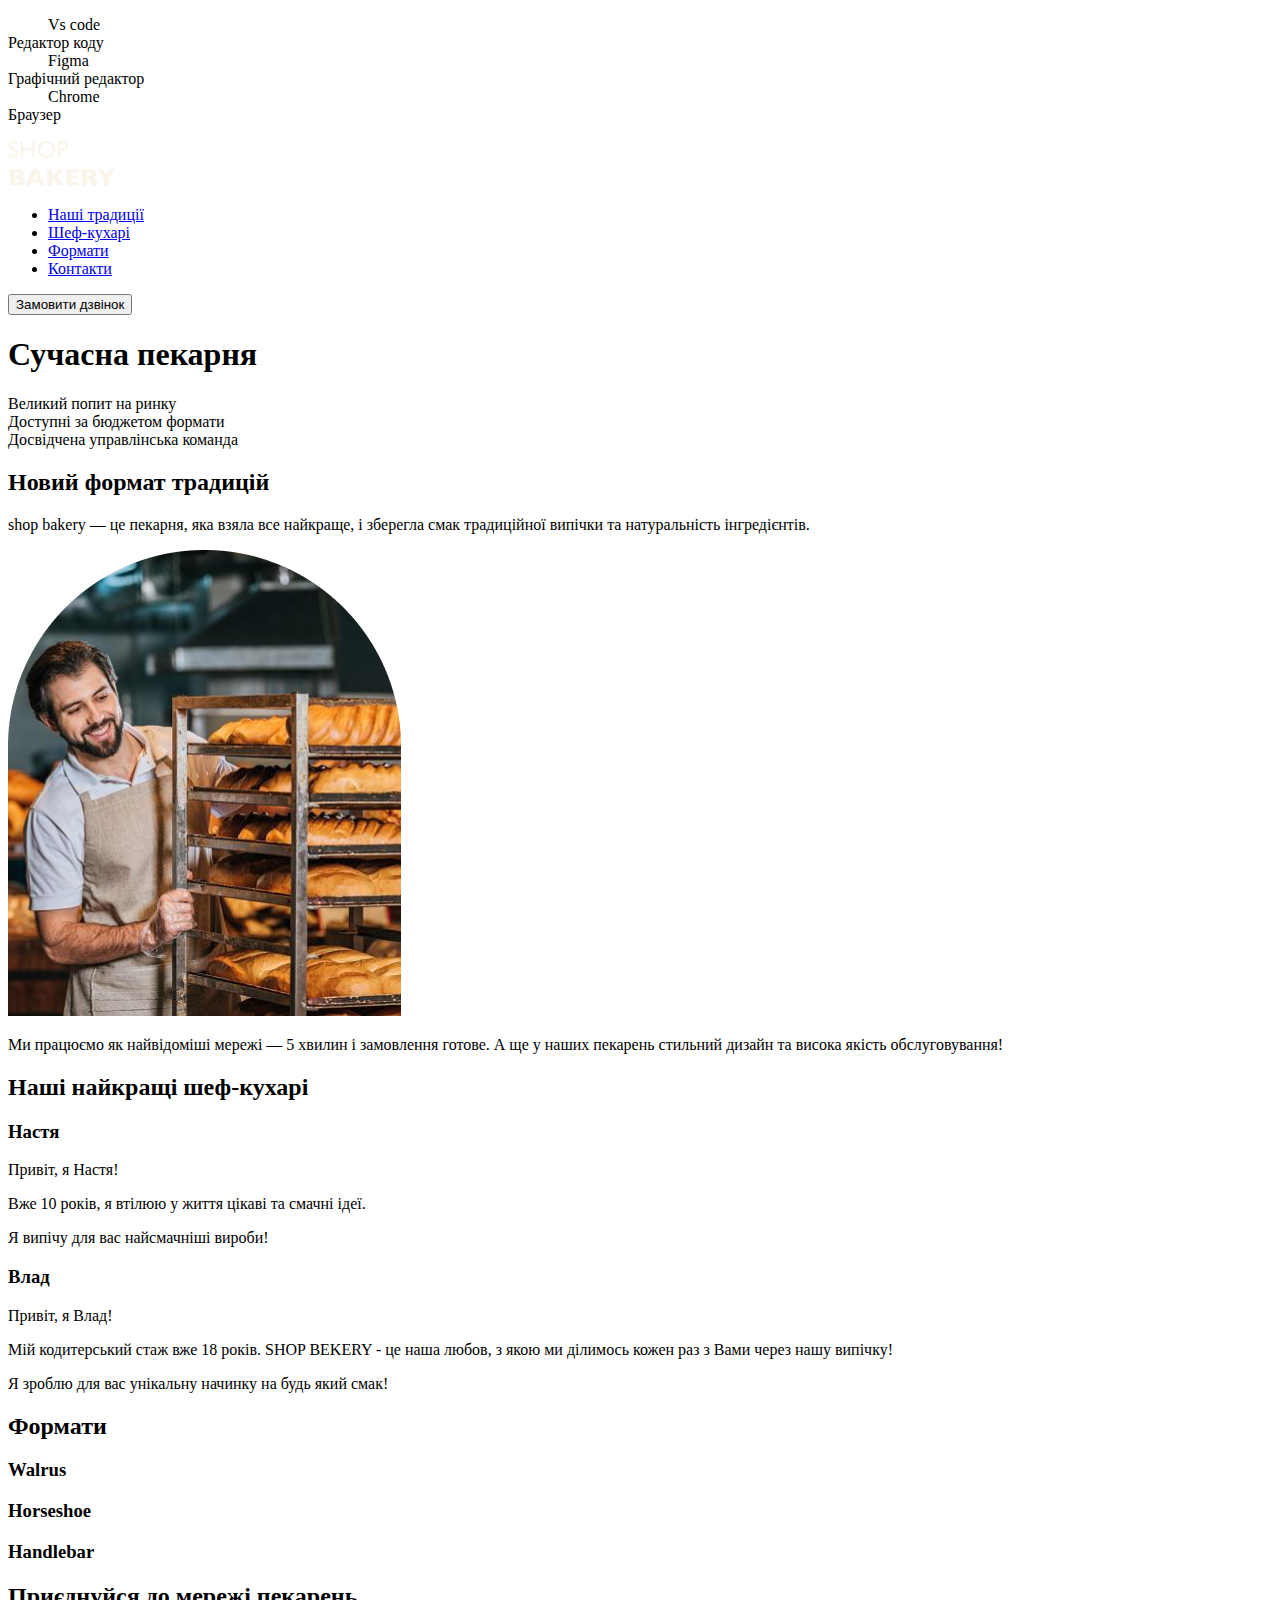
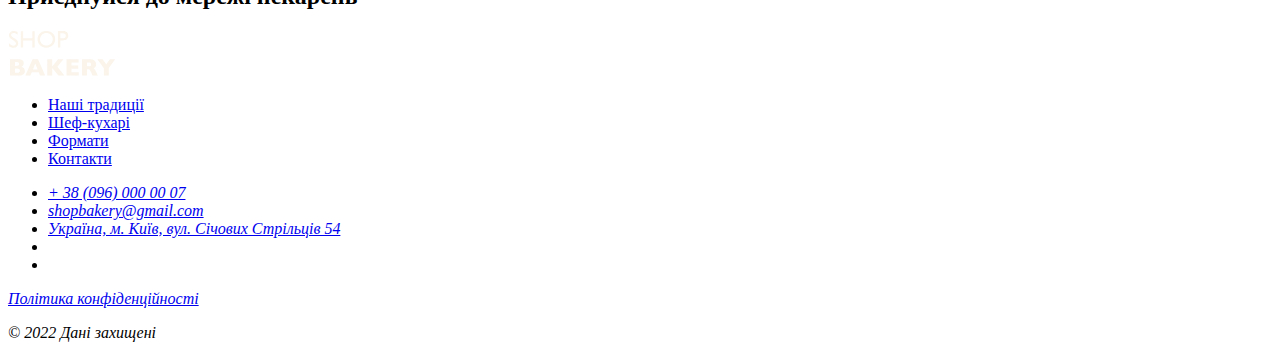
==== index.html @ 44e4ae4c "Update index.html and add images" ====
<!DOCTYPE html>
<html lang="uk">
  <head>
    <meta charset="UTF-8" />
    <meta name="viewport" content="width=, initial-scale=1.0" />
    <title>Document</title>
  </head>
  <body>
    <dl>
      <dd>Vs code</dd>
      <dt>Редактор коду</dt>
      <dd>Figma</dd>
      <dt>Графічний редактор</dt>
      <dd>Chrome</dd>
      <dt>Браузер</dt>
    </dl>
    <header>
      <nav>
        <a href="#">
          <img src="./Images/logo.svg" alt="Логотип сучасної пекарні" />
        </a>

        <ul>
          <li><a href="#">Наші традиції</a></li>
          <li><a href="#">Шеф-кухарі</a></li>
          <li><a href="#">Формати</a></li>
          <li><a href="#">Контакти</a></li>
        </ul>
      </nav>
      <button type="button">Замовити дзвінок</button>
      <!-- замовити дзвінок -->
    </header>
    <main>
      <section>
        <h1>Сучасна пекарня</h1>
      </section>
      <section>
        <li>Великий попит на ринку</li>
        <li>Доступні за бюджетом формати</li>
        <li>Досвідчена управлінська команда</li>
        <h2>Новий формат традицій</h2>
        <p>
          <span>shop bakery</span> — це пекарня, яка взяла все найкраще, і
          зберегла смак традиційної випічки та натуральність інгредієнтів.
        </p>
        <img src="./Images/Baker-man.jpg" alt="Чоловік пекар дивиться на батони з посмішкою">
        <p>
          Ми працюємо як найвідоміші мережі —
          <span>5 хвилин і замовлення готове.</span> А ще у наших пекарень
          стильний дизайн та висока якість обслуговування!
        </p>
      </section>
      <section>
        <h2>Наші найкращі шеф-кухарі</h2>
        <li>
          <article>
            <h3>Настя</h3>
            <p>Привіт, я Настя!</p>
            <p>Вже 10 років, я втілюю у життя цікаві та смачні ідеї.</p>
            <p>Я випічу для вас найсмачніші вироби!</p>
          </article>
        </li>
        <li>
          <article>
            <h3>Влад</h3>
            <p>Привіт, я Влад!</p>
            <p>
              Мій кодитерський стаж вже 18 років. SHOP BEKERY - це наша любов, з
              якою ми ділимось кожен раз з Вами через нашу випічку!
            </p>
            <p>Я зроблю для вас унікальну начинку на будь який смак!</p>
          </article>
        </li>
      </section>

      <section>
        <h2>Формати</h2>
        <li>
          <article>
            <h3>Walrus</h3>
          </article>
        </li>
        <li>
          <article>
            <h3>Horseshoe</h3>
          </article>
        </li>
        <li>
          <article>
            <h3>Handlebar</h3>
          </article>
        </li>
      </section>
      <section>
        <h2>Приєднуйся до мережі пекарень</h2>
      </section>
    </main>
    <footer>
      <a href="#">
        <img src="./Images/logo.svg" alt="Логотип сучасної пекарні" />
      </a>
      <ul>
        <li><a href="#">Наші традиції</a></li>
        <li><a href="#">Шеф-кухарі</a></li>
        <li><a href="#">Формати</a></li>
        <li><a href="#">Контакти</a></li>
      </ul>
      <address>
        <ul>
          <li>
            <a href="tel:+380960000007">+ 38 (096) 000 00 07 </a>
          </li>
          <li>
            <a href="mailto:shopbakery@gmail.com">shopbakery@gmail.com</a>
          </li>
          <li>
            <a href="https://g.co/kgs/QN81g7u" target="_blank"
              >Україна, м. Київ, вул. Січових Стрільців 54</a
            >
          </li>
          <li>
            <a href="#"></a>
            <!-- facebook icon -->
          </li>
          <li>
            <a href="#"></a>
            <!-- instagram icon -->
          </li>
        </ul>
        <a href="#" target="_blank">Політика конфіденційності </a>
        <p>© 2022 Дані захищені</p>
      </address>
    </footer>
  </body>
</html>
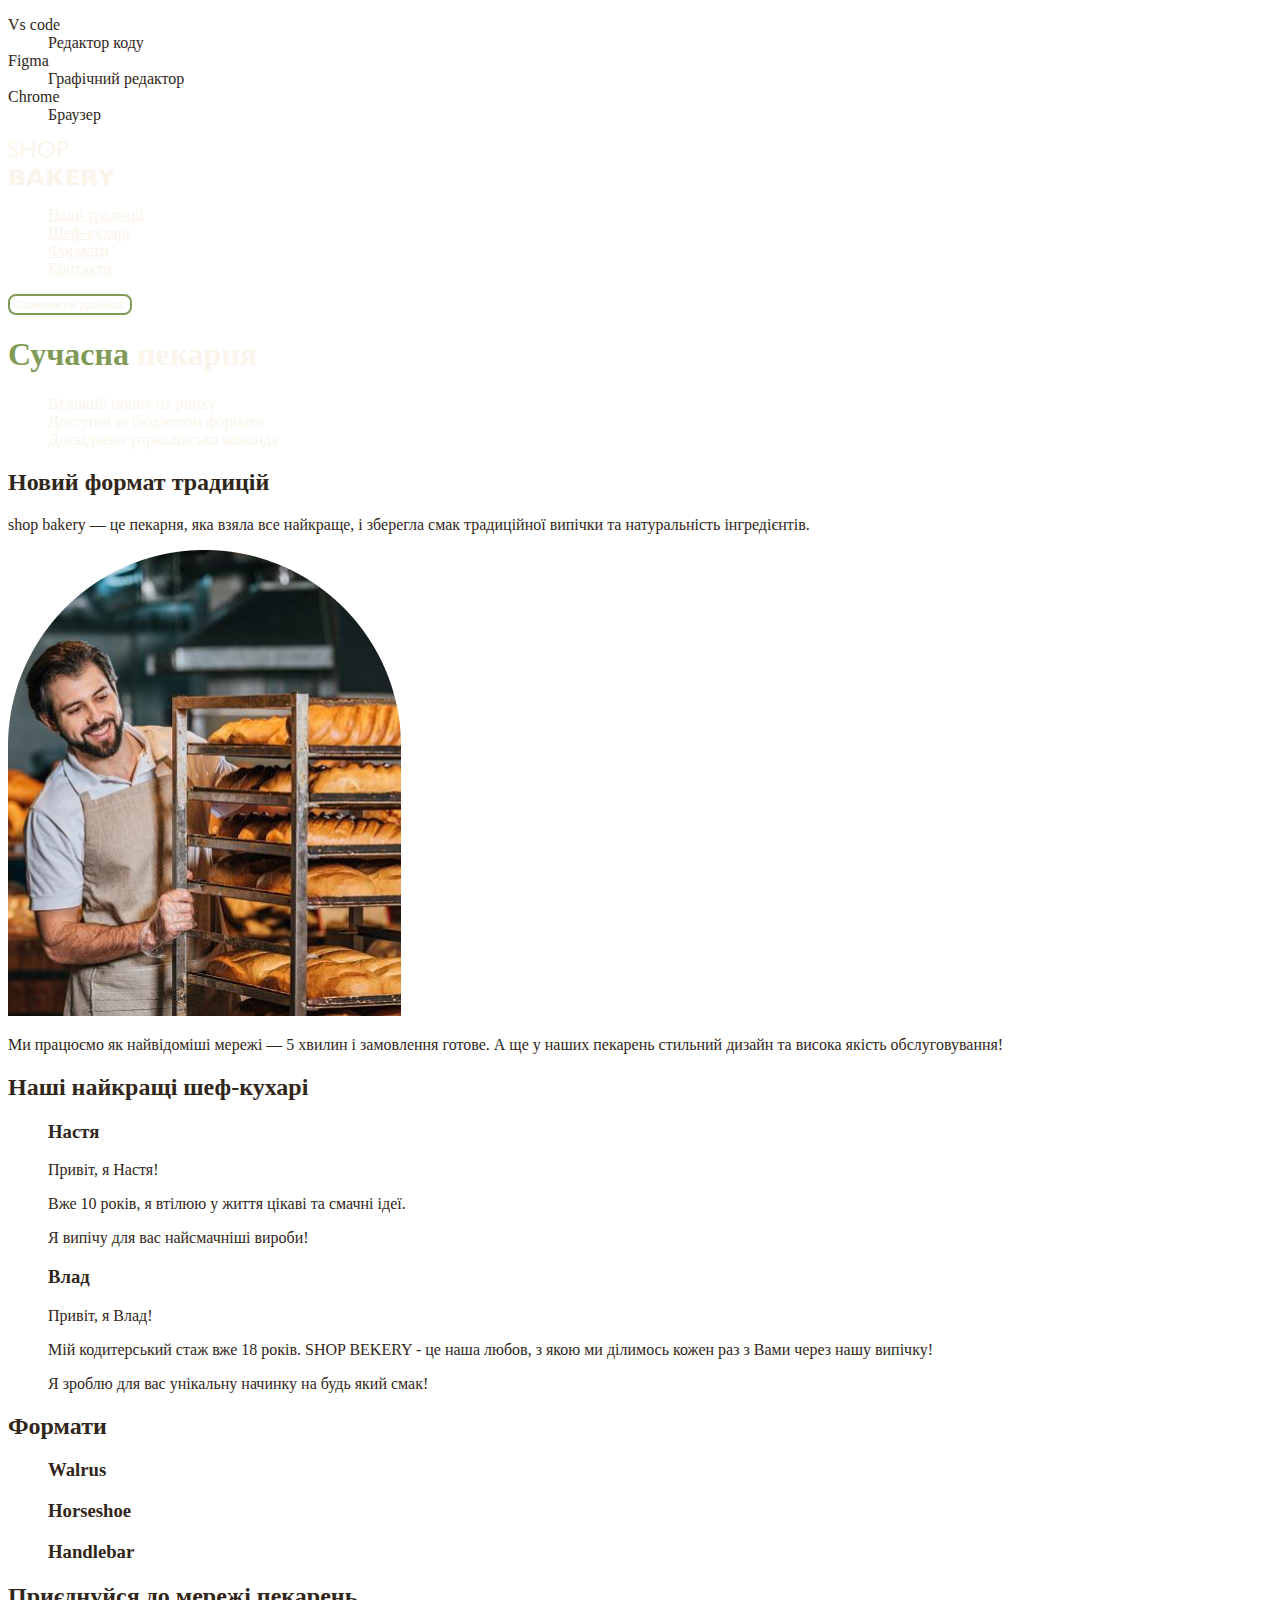
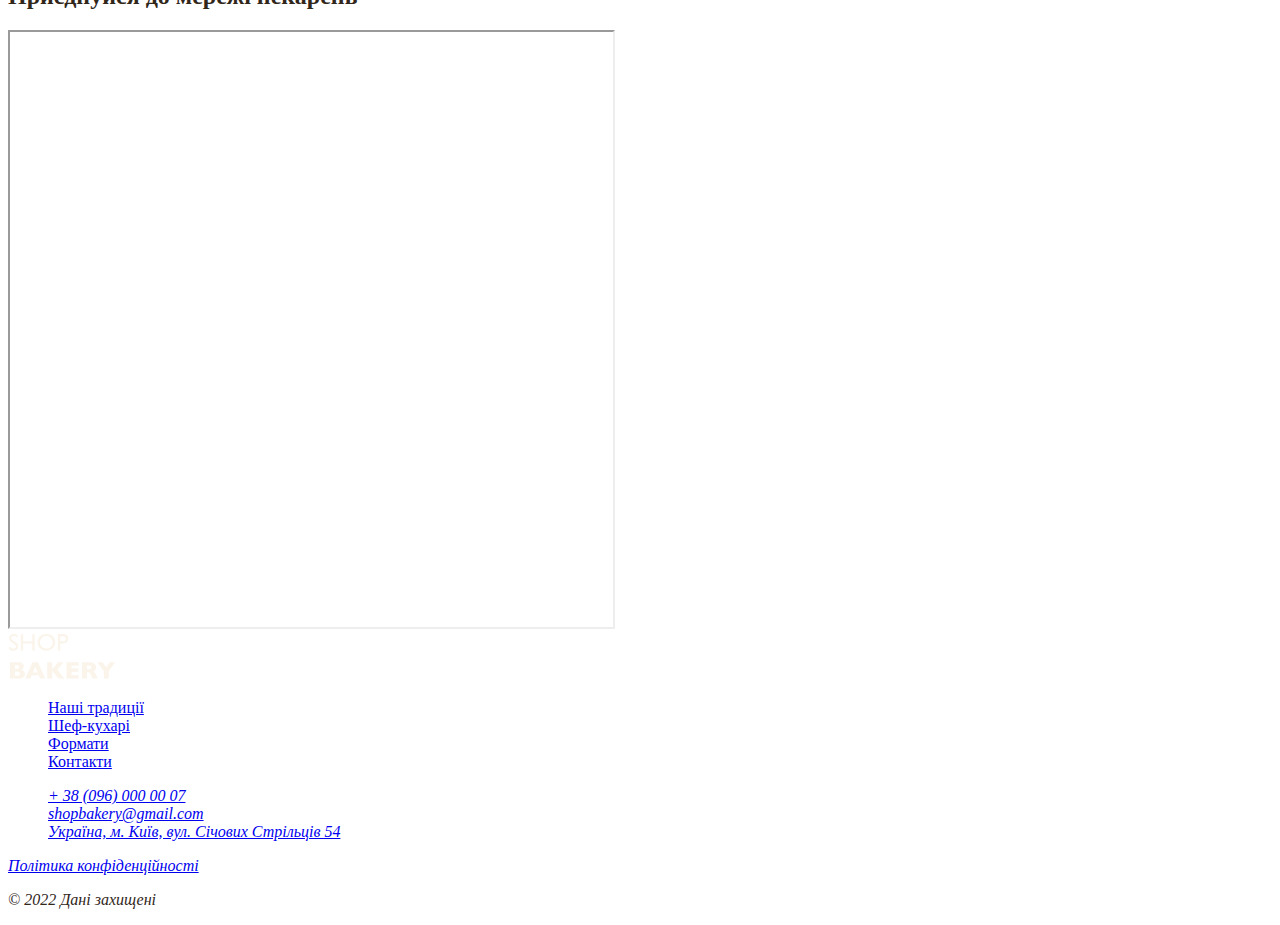
==== commit d49cf7ac: "Add styles.css and css variables" ====
--- a/index.html
+++ b/index.html
@@ -4,95 +4,112 @@
     <meta charset="UTF-8" />
     <meta name="viewport" content="width=, initial-scale=1.0" />
     <title>Document</title>
+    <link rel="stylesheet" href="./css/styles.css" />
   </head>
   <body>
     <dl>
-      <dd>Vs code</dd>
-      <dt>Редактор коду</dt>
-      <dd>Figma</dd>
-      <dt>Графічний редактор</dt>
-      <dd>Chrome</dd>
-      <dt>Браузер</dt>
+      <dt>Vs code</dt>
+      <dd>Редактор коду</dd>
+      <dt>Figma</dt>
+      <dd>Графічний редактор</dd>
+      <dt>Chrome</dt>
+      <dd>Браузер</dd>
     </dl>
     <header>
       <nav>
-        <a href="#">
+        <a href="/">
           <img src="./Images/logo.svg" alt="Логотип сучасної пекарні" />
         </a>
 
         <ul>
-          <li><a href="#">Наші традиції</a></li>
-          <li><a href="#">Шеф-кухарі</a></li>
-          <li><a href="#">Формати</a></li>
-          <li><a href="#">Контакти</a></li>
+          <li><a class="link" href="#traditions-section">Наші традиції</a></li>
+          <li><a class="link" href="#chefs-section">Шеф-кухарі</a></li>
+          <li><a class="link" href="#format-section">Формати</a></li>
+          <li><a class="link" href="#contact-section">Контакти</a></li>
         </ul>
       </nav>
-      <button type="button">Замовити дзвінок</button>
+      <button class="button" type="button">Замовити дзвінок</button>
       <!-- замовити дзвінок -->
     </header>
     <main>
-      <section>
-        <h1>Сучасна пекарня</h1>
+      <section id="traditions-section">
+        <h1 class= "hero-title"> <span class="accent">Сучасна</span> пекарня</h1>
       </section>
       <section>
-        <li>Великий попит на ринку</li>
-        <li>Доступні за бюджетом формати</li>
-        <li>Досвідчена управлінська команда</li>
-        <h2>Новий формат традицій</h2>
+        <ul class="advantages-list">
+          <li>Великий попит на ринку</li>
+          <li>Доступні за бюджетом формати</li>
+          <li>Досвідчена управлінська команда</li>
+        </ul>
+        <h2 class="section-title">Новий формат традицій</h2>
         <p>
           <span>shop bakery</span> — це пекарня, яка взяла все найкраще, і
           зберегла смак традиційної випічки та натуральність інгредієнтів.
         </p>
-        <img src="./Images/Baker-man.jpg" alt="Чоловік пекар дивиться на батони з посмішкою">
+        <img
+          src="./Images/Baker-man.jpg"
+          alt="Чоловік пекар дивиться на батони з посмішкою"
+        />
         <p>
           Ми працюємо як найвідоміші мережі —
           <span>5 хвилин і замовлення готове.</span> А ще у наших пекарень
           стильний дизайн та висока якість обслуговування!
         </p>
       </section>
-      <section>
-        <h2>Наші найкращі шеф-кухарі</h2>
-        <li>
-          <article>
-            <h3>Настя</h3>
-            <p>Привіт, я Настя!</p>
-            <p>Вже 10 років, я втілюю у життя цікаві та смачні ідеї.</p>
-            <p>Я випічу для вас найсмачніші вироби!</p>
-          </article>
-        </li>
-        <li>
-          <article>
-            <h3>Влад</h3>
-            <p>Привіт, я Влад!</p>
-            <p>
-              Мій кодитерський стаж вже 18 років. SHOP BEKERY - це наша любов, з
-              якою ми ділимось кожен раз з Вами через нашу випічку!
-            </p>
-            <p>Я зроблю для вас унікальну начинку на будь який смак!</p>
-          </article>
-        </li>
+      <section id="chefs-section">
+        <h2 class="section-title">Наші найкращі <span class="accent">шеф-кухарі</span></h2>
+        <ul>
+          <li>
+            <article>
+              <h3>Настя</h3>
+              <p>Привіт, я Настя!</p>
+              <p>Вже 10 років, я втілюю у життя цікаві та смачні ідеї.</p>
+              <p>Я випічу для вас найсмачніші вироби!</p>
+            </article>
+          </li>
+          <li>
+            <article>
+              <h3>Влад</h3>
+              <p>Привіт, я Влад!</p>
+              <p>
+                Мій кодитерський стаж вже 18 років. SHOP BEKERY - це наша любов,
+                з якою ми ділимось кожен раз з Вами через нашу випічку!
+              </p>
+              <p>Я зроблю для вас унікальну начинку на будь який смак!</p>
+            </article>
+          </li>
+        </ul>
       </section>
-
-      <section>
-        <h2>Формати</h2>
-        <li>
-          <article>
-            <h3>Walrus</h3>
-          </article>
-        </li>
-        <li>
-          <article>
-            <h3>Horseshoe</h3>
-          </article>
-        </li>
-        <li>
-          <article>
-            <h3>Handlebar</h3>
-          </article>
-        </li>
+      <section id="format-section">
+        <h2 class="section-title">Формати</h2>
+        <ul>
+          <li>
+            <article>
+              <h3>Walrus</h3>
+            </article>
+          </li>
+          <li>
+            <article>
+              <h3>Horseshoe</h3>
+            </article>
+          </li>
+          <li>
+            <article>
+              <h3>Handlebar</h3>
+            </article>
+          </li>
+        </ul>
       </section>
-      <section>
-        <h2>Приєднуйся до мережі пекарень</h2>
+      <section id="contact-section">
+        <h2 class="section-title">Приєднуйся до мережі пекарень</h2>
+        <iframe
+          src="https://www.google.com/maps/embed?pb=!1m18!1m12!1m3!1d5080.326894072153!2d30.488698375579848!3d50.45668098691644!2m3!1f0!2f0!3f0!3m2!1i1024!2i768!4f13.1!3m3!1m2!1s0x40d4ce637c006b2d%3A0xaf86385f19996ff0!2z0LLRg9C70LjRhtGPINCh0ZbRh9C-0LLQuNGFINCh0YLRgNGW0LvRjNGG0ZbQsiwgNTQsINCa0LjRl9CyLCDQo9C60YDQsNGX0L3QsCwgMDIwMDA!5e0!3m2!1suk!2sde!4v1733345624288!5m2!1suk!2sde"
+          width="603"
+          height="595"
+          allowfullscreen=""
+          loading="lazy"
+          referrerpolicy="no-referrer-when-downgrade"
+        ></iframe>
       </section>
     </main>
     <footer>
@@ -128,7 +145,7 @@
           </li>
         </ul>
         <a href="#" target="_blank">Політика конфіденційності </a>
-        <p>© 2022 Дані захищені</p>
+        <p>&copy; 2022 Дані захищені</p>
       </address>
     </footer>
   </body>
--- a/css/styles.css
+++ b/css/styles.css
@@ -0,0 +1,49 @@
+    :root {
+        --color-primary-dark: #31261a;
+        --color-primary-light: #faf4ea;
+        --color-brand-light: #819b57;
+        --color-brand-dark: #465929;
+    }
+
+     /*Base*/
+     body{
+        color: var(--color-primary-dark);
+     }
+    ul {list-style-type: none;}
+    
+    /*Button*/
+    .button{
+        color: var(--color-primary-light);
+        background-color: var(---color-brand-light);
+        border: 2px solid var(--color-brand-light);
+        border-radius: 8px;
+   }
+    .button:hover {
+        color: var(--color-brand-dark);
+            background-color: transparent;
+     }
+     
+     /*Link*/
+     .link{
+        color: var(--color-primary-light);
+     }
+     .link:hover {
+        color: var(--color-brand-light);
+     }
+
+     /*Hero-section*/
+     .hero-title {
+     color: var(--color-primary-light);}
+
+     .hero-title .accent{
+        color: var(--color-brand-light);
+     }
+     /*Advantges-section*/
+     .advantages-list {
+        color: var(--color-primary-light);
+        background-color:var(--color-brand) /*HEX value*/
+     }
+       
+     .section-title.accent{
+        color: var(--color-brand-dark);
+     }